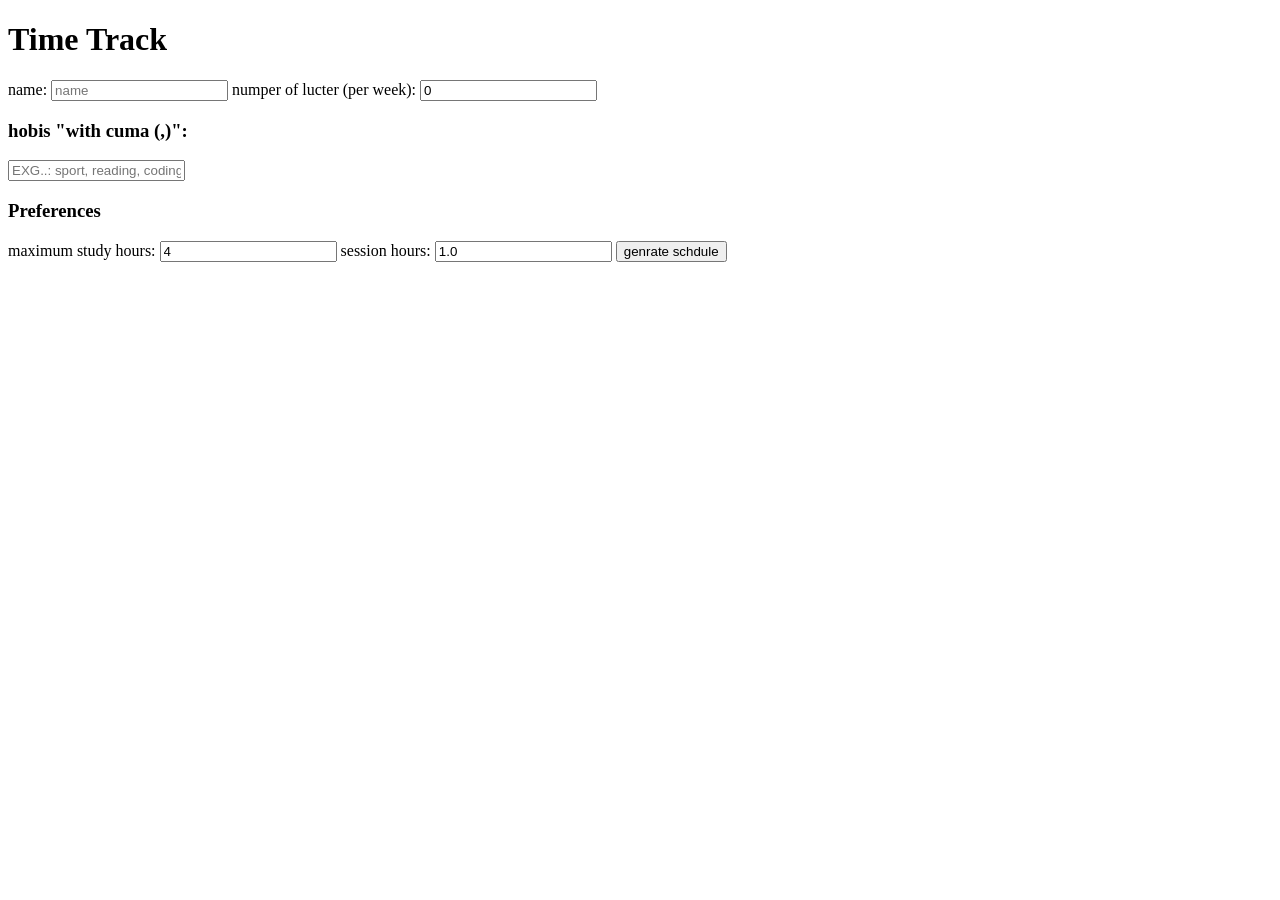
==== index.html @ 635d3fc0 "commit file" ====
<!doctype html>
<html>
<head>
  <meta charset="utf-8">
  <title> Time Track </title>
  <link rel="stylesheet" href="/static/style.css">
</head>
<body>
  <div class="container">
    <h1> Time Track </h1>
    <form id="mainForm">
      <label>name:</label>
      <input type="text" name="name" placeholder="name" />

      
      <label> numper of lucter (per week): </label>
      <input type="number" id="lec_count" name="lec_count" value="0" min="0" />

      <div id="lectures_container">
      </div>

      <!-- <h3>خطة المذاكرة (المواد وساعات الأسبوع)</h3>
      <label>عدد المواد:</label>
      <input type="number" id="subjects_count" name="subjects_count" value="2" min="0" />
      <div id="subjects_container"></div> -->

      <h3>hobis "with cuma (,)":</h3>
      <input type="text" name="interests" placeholder="EXG..: sport, reading, coding" />

      <h3>Preferences</h3>
      <label>maximum study hours:</label>
      <input type="number" name="max_study_per_day" value="4" step="0.5" />
      <label>session hours:</label>
      <input type="number" name="preferred_block" value="1.0" step="0.5" />

      <button type="submit"> genrate schdule </button>
    </form>
  </div>

   <script src="/static/script.js"></script>
</body>
</html>
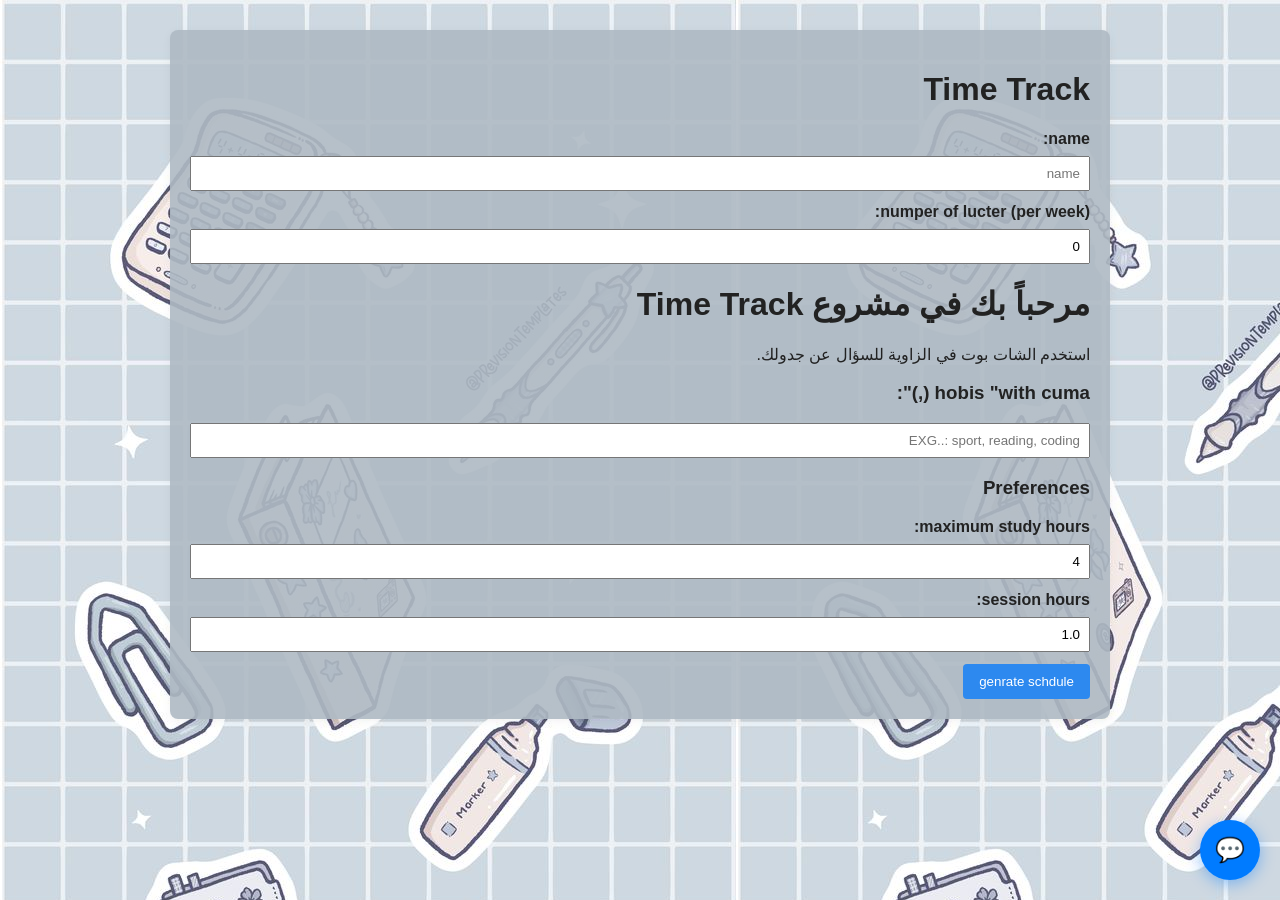
==== commit 7ea3620d: "chatbot textbox" ====
--- a/index.html
+++ b/index.html
@@ -18,6 +18,48 @@
 
       <div id="lectures_container">
       </div>
+      <!DOCTYPE html>
+<html lang="ar" dir="rtl">
+<head>
+    <meta charset="UTF-8">
+    <meta name="viewport" content="width=device-width, initial-scale=1.0">
+    <title>Time Track Chatbot</title>
+    <link rel="stylesheet" href="style.css">
+</head>
+<body>
+
+    <div class="main-content">
+        <h1>مرحباً بك في مشروع Time Track</h1>
+        <p>استخدم الشات بوت في الزاوية للسؤال عن جدولك.</p>
+    </div>
+
+    <div class="chat-widget-container">
+        <div class="chat-window" id="chatWindow">
+            <div class="chat-header">
+                <span>مساعد جامعة الدلتا</span>
+                <button class="close-btn" id="closeChat">×</button>
+            </div>
+            
+            <div class="chat-body" id="chatBody">
+                <div class="message bot">
+                    مرحباً! أنا المساعد الذكي الخاص بك. كيف يمكنني مساعدتك اليوم؟
+                </div>
+            </div>
+
+            <div class="chat-input-area">
+                <input type="text" id="userInput" placeholder="اكتب رسالتك هنا...">
+                <button id="sendBtn">إرسال</button>
+            </div>
+        </div>
+
+        <button class="chat-trigger-btn" id="chatTrigger">
+            💬
+        </button>
+    </div>
+
+    <script src="script.js"></script>
+</body>
+</html>
 
       <!-- <h3>خطة المذاكرة (المواد وساعات الأسبوع)</h3>
       <label>عدد المواد:</label>
--- a/style.css
+++ b/style.css
@@ -0,0 +1,129 @@
+body { font-family: Arial, sans-serif; background:url(images/28\ Blue\ School\ Supply\ Stickers\ _\ Hand-Drawn\ PNG\ _\ Digital\ Download\ _\ Cute\ Studying\ Stickers\ _\ ___.jpg); color:#222; }
+.container { width: 900px; margin: 30px auto;  background: #afbac4e6;; padding: 20px; border-radius: 8px; box-shadow: 0 2px 10px rgba(0,0,0,0.05); }
+input, select, textarea { display:block; margin:8px 0 12px 0; padding:8px; width:100%; box-sizing:border-box; }
+label { font-weight: bold; margin-top:8px; }
+button { padding:10px 16px; background:#2d89ef; color:white; border:none; border-radius:4px; cursor:pointer; }
+.schedule-table { width:100%; border-collapse: collapse; margin-top:20px; }
+.schedule-table th, .schedule-table td { border:1px solid #ddd; padding:8px; text-align:left; }
+.schedule-table th { background:#f0f0f0; }/* تنسيقات الشات بوت */
+.chat-widget-container {
+    position: fixed;
+    bottom: 20px;
+    right: 20px;
+    z-index: 1000;
+    display: flex;
+    flex-direction: column;
+    align-items: flex-end;
+    font-family: 'Segoe UI', Tahoma, Geneva, Verdana, sans-serif;
+}
+
+.chat-trigger-btn {
+    width: 60px;
+    height: 60px;
+    background-color: #007bff;
+    color: white;
+    border-radius: 50%;
+    border: none;
+    cursor: pointer;
+    box-shadow: 0 4px 15px rgba(0, 123, 255, 0.4);
+    display: flex;
+    align-items: center;
+    justify-content: center;
+    font-size: 24px;
+    transition: transform 0.3s ease;
+}
+
+.chat-trigger-btn:hover {
+    transform: scale(1.1);
+}
+
+.chat-window {
+    width: 350px;
+    height: 500px;
+    background-color: white;
+    border-radius: 15px;
+    box-shadow: 0 5px 25px rgba(0, 0, 0, 0.15);
+    display: none; /* مخفي افتراضياً */
+    flex-direction: column;
+    overflow: hidden;
+    margin-bottom: 15px;
+    opacity: 0;
+    transform: translateY(20px);
+    transition: all 0.3s ease;
+}
+
+.chat-window.open {
+    display: flex;
+    opacity: 1;
+    transform: translateY(0);
+}
+
+.chat-header {
+    background-color: #007bff;
+    color: white;
+    padding: 15px;
+    font-size: 17px;
+    font-weight: bold;
+    display: flex;
+    justify-content: space-between;
+}
+
+.chat-header .close-btn {
+    background: none;
+    border: none;
+    color: white;
+    font-size: 22px;
+    cursor: pointer;
+}
+
+.chat-body {
+    flex: 1;
+    padding: 15px;
+    overflow-y: auto;
+    background-color: #f8f9fa;
+    display: flex;
+    flex-direction: column;
+    gap: 10px;
+}
+
+.message {
+    max-width: 80%;
+    padding: 10px 15px;
+    border-radius: 12px;
+    font-size: 14px;
+}
+
+.message.bot {
+    background-color: #e9ecef;
+    align-self: flex-start;
+}
+
+.message.user {
+    background-color: #007bff;
+    color: white;
+    align-self: flex-end;
+}
+
+.chat-input-area {
+    padding: 10px;
+    border-top: 1px solid #eee;
+    display: flex;
+    gap: 8px;
+}
+
+.chat-input-area input {
+    flex: 1;
+    padding: 10px;
+    border: 1px solid #ddd;
+    border-radius: 20px;
+    outline: none;
+}
+
+.chat-input-area button {
+    background-color: #007bff;
+    color: white;
+    border: none;
+    padding: 0 15px;
+    border-radius: 20px;
+    cursor: pointer;
+}
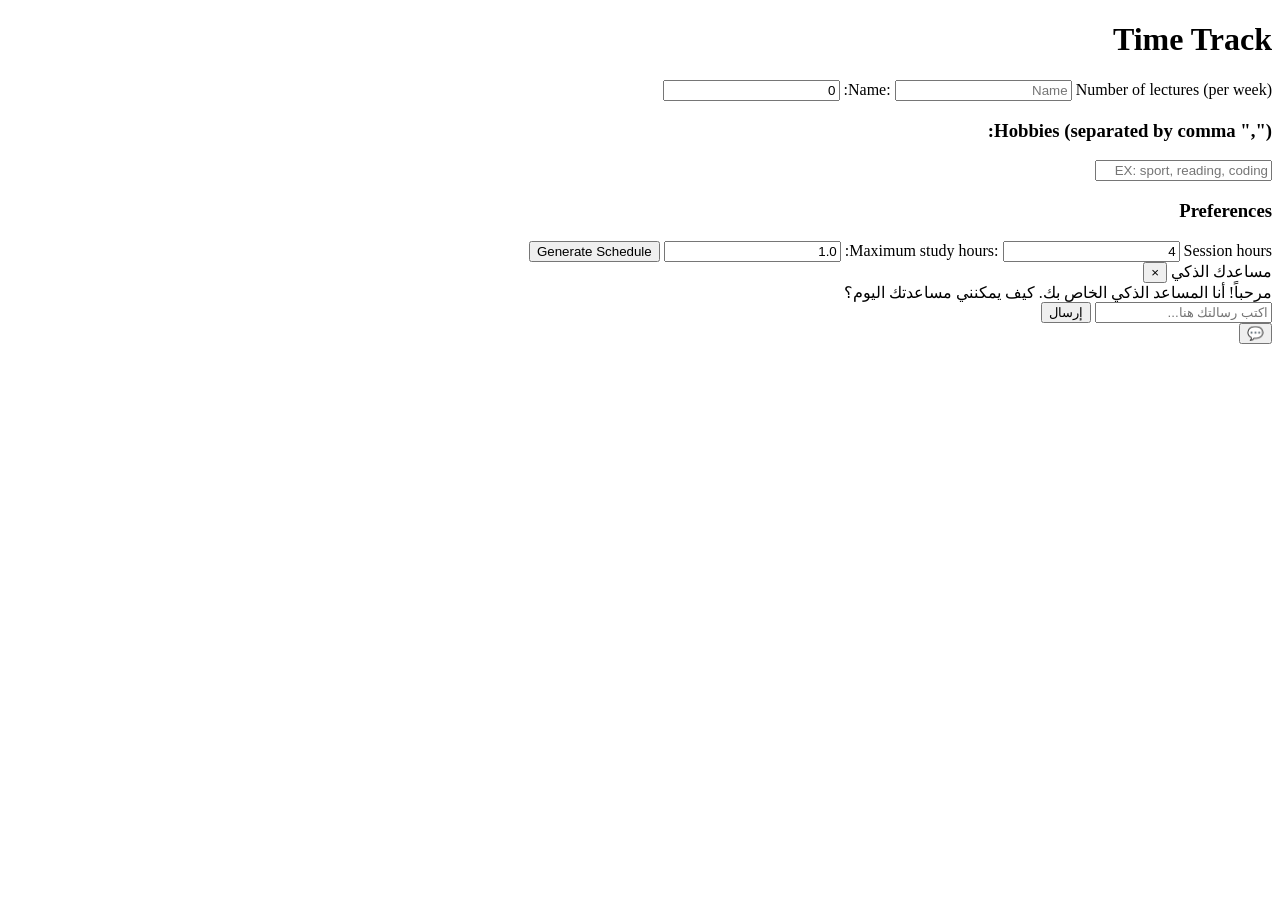
==== commit 495b572a: "final edits on project" ====
--- a/index.html
+++ b/index.html
@@ -1,84 +1,62 @@
 <!doctype html>
-<html>
+<html lang="ar" dir="rtl">
 <head>
   <meta charset="utf-8">
   <title> Time Track </title>
   <link rel="stylesheet" href="/static/style.css">
 </head>
 <body>
+
   <div class="container">
     <h1> Time Track </h1>
+    
     <form id="mainForm">
-      <label>name:</label>
-      <input type="text" name="name" placeholder="name" />
-
+      <label>Name:</label>
+      <input type="text" name="name" placeholder="Name" />
       
-      <label> numper of lucter (per week): </label>
+      <label>Number of lectures (per week):</label>
       <input type="number" id="lec_count" name="lec_count" value="0" min="0" />
 
-      <div id="lectures_container">
-      </div>
-      <!DOCTYPE html>
-<html lang="ar" dir="rtl">
-<head>
-    <meta charset="UTF-8">
-    <meta name="viewport" content="width=device-width, initial-scale=1.0">
-    <title>Time Track Chatbot</title>
-    <link rel="stylesheet" href="style.css">
-</head>
-<body>
+      <div id="lectures_container"></div>
 
-    <div class="main-content">
-        <h1>مرحباً بك في مشروع Time Track</h1>
-        <p>استخدم الشات بوت في الزاوية للسؤال عن جدولك.</p>
-    </div>
-
-    <div class="chat-widget-container">
-        <div class="chat-window" id="chatWindow">
-            <div class="chat-header">
-                <span>مساعد جامعة الدلتا</span>
-                <button class="close-btn" id="closeChat">×</button>
-            </div>
-            
-            <div class="chat-body" id="chatBody">
-                <div class="message bot">
-                    مرحباً! أنا المساعد الذكي الخاص بك. كيف يمكنني مساعدتك اليوم؟
-                </div>
-            </div>
-
-            <div class="chat-input-area">
-                <input type="text" id="userInput" placeholder="اكتب رسالتك هنا...">
-                <button id="sendBtn">إرسال</button>
-            </div>
-        </div>
-
-        <button class="chat-trigger-btn" id="chatTrigger">
-            💬
-        </button>
-    </div>
-
-    <script src="script.js"></script>
-</body>
-</html>
-
-      <!-- <h3>خطة المذاكرة (المواد وساعات الأسبوع)</h3>
-      <label>عدد المواد:</label>
-      <input type="number" id="subjects_count" name="subjects_count" value="2" min="0" />
-      <div id="subjects_container"></div> -->
-
-      <h3>hobis "with cuma (,)":</h3>
-      <input type="text" name="interests" placeholder="EXG..: sport, reading, coding" />
+      <h3>Hobbies (separated by comma ","):</h3>
+      <input type="text" name="interests" placeholder="EX: sport, reading, coding" />
 
       <h3>Preferences</h3>
-      <label>maximum study hours:</label>
+      <label>Maximum study hours:</label>
       <input type="number" name="max_study_per_day" value="4" step="0.5" />
-      <label>session hours:</label>
+      
+      <label>Session hours:</label>
       <input type="number" name="preferred_block" value="1.0" step="0.5" />
 
-      <button type="submit"> genrate schdule </button>
+      <button type="submit">Generate Schedule</button> 
     </form>
   </div>
 
-   <script src="/static/script.js"></script>
+  <div class="chat-widget-container">
+      <div class="chat-window" id="chatWindow">
+          <div class="chat-header">
+              <span>مساعدك الذكي</span>
+              <button type="button" class="close-btn" id="closeChat">×</button>
+          </div>
+          
+          <div class="chat-body" id="chatBody">
+              <div class="message bot">
+                  مرحباً! أنا المساعد الذكي الخاص بك. كيف يمكنني مساعدتك اليوم؟
+              </div>
+          </div>
+
+          <div class="chat-input-area">
+              <input type="text" id="userInput" placeholder="اكتب رسالتك هنا...">
+              <button type="button" id="sendBtn">إرسال</button>
+          </div>
+      </div>
+
+      <button type="button" class="chat-trigger-btn" id="chatTrigger">
+          💬
+      </button>
+  </div>
+
+  <script src="/static/script.js"></script>
 </body>
 </html>
